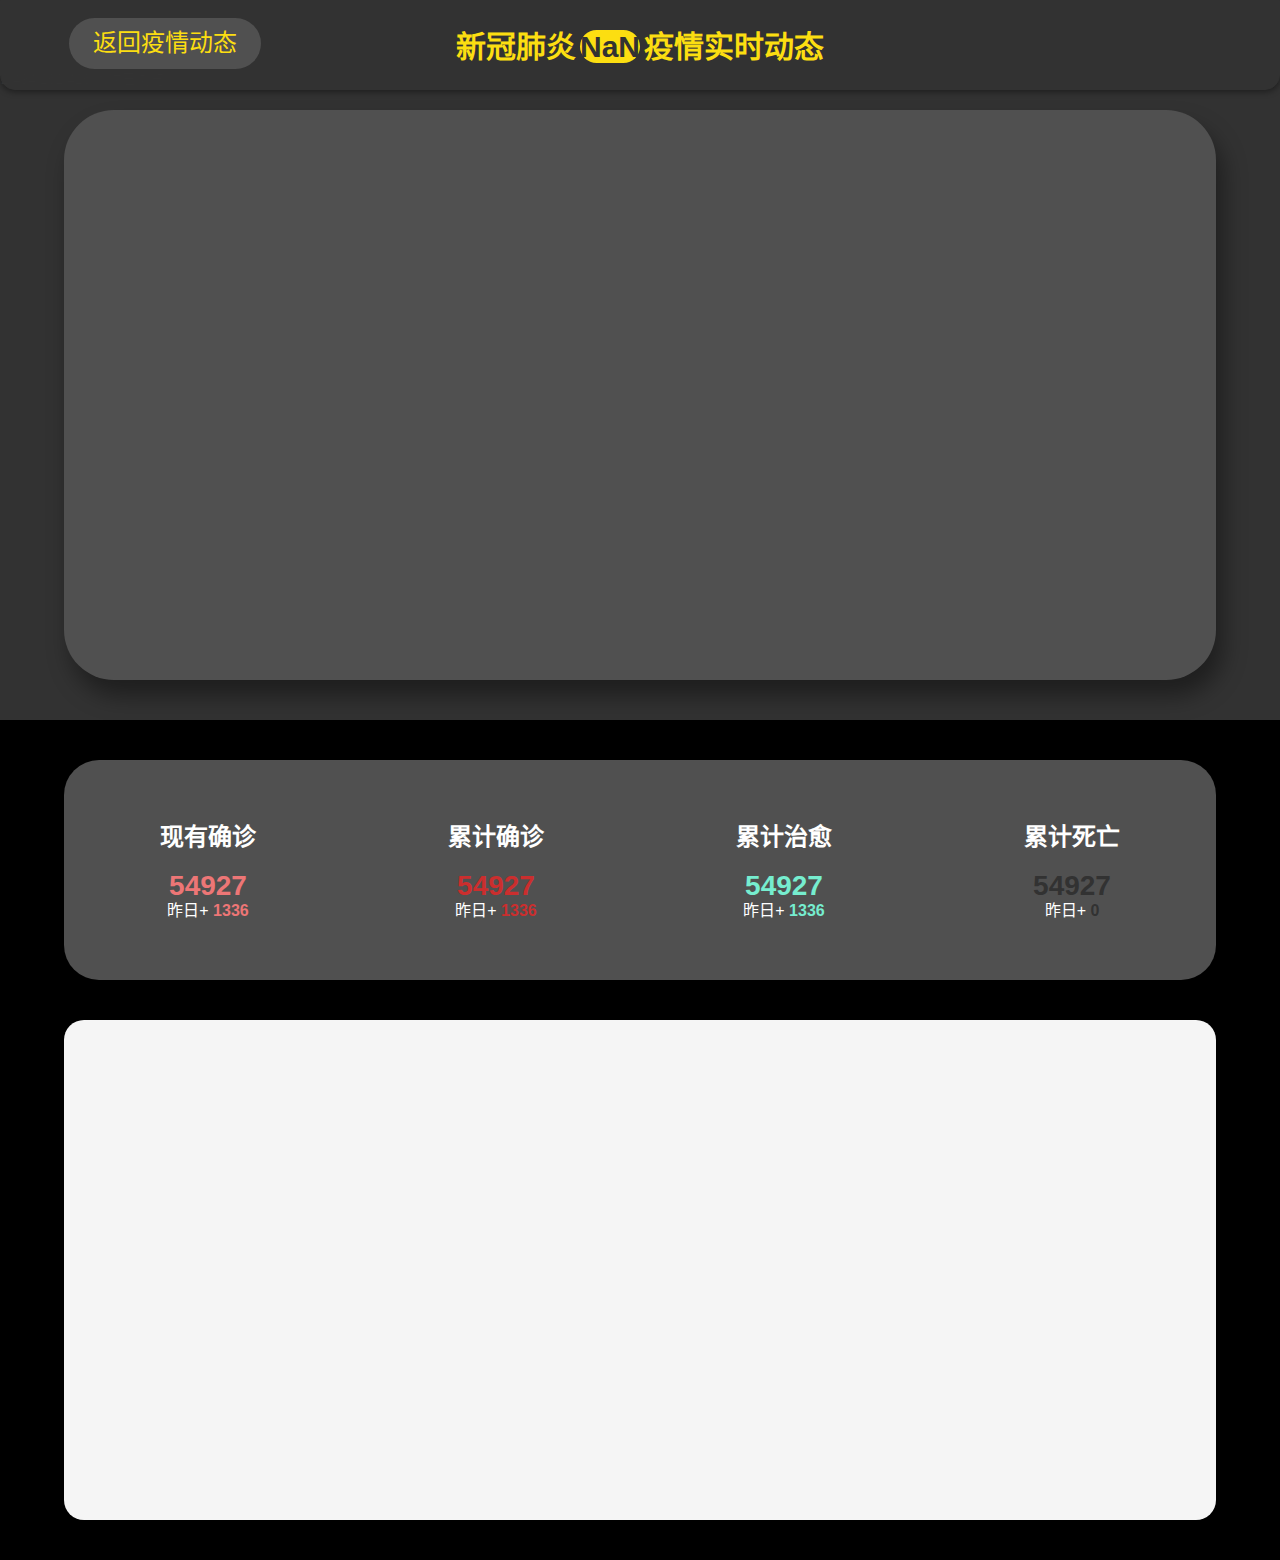
==== test.html @ caf7bff1 "子页面搭建" ====
<!DOCTYPE html>
<html lang="zh-cn">
<head>
    <meta charset="UTF-8">
    <meta name="viewport" content="width=device-width, initial-scale=1.0">
    <title>Document</title>
    <link rel="stylesheet" href="lib/bootstrap/css/bootstrap.css">
    <link rel="stylesheet" href="css/details.css">
    <script type="text/javascript" src="https://www.echartsjs.com/examples/vendors/echarts/echarts.min.js?_v_=1578305236132"></script>
    <script type="text/javascript" src="js/china.js" charset="utf-8"></script>
    <script src="https://www.echartsjs.com/examples/vendors/jquery/jquery.js"></script>
</head>
<body>
    <header>
        <nav>
            
            <div id="btn-back">返回疫情动态</div>
            <div id="title">
                <span>新冠肺炎</span>
                <span id="province">NaN</span>
                <span>疫情实时动态</span>
            </div>

            <div class="online">
                <p class="numOnline">2,494,262,426 人次已浏览</p>
            </div>
        </nav>
    </header>
    <div id="map"></div>
    <div style="width:100%; background-color: rgb(0, 0, 0); padding:40px 0;">
        <div id="data">
            <div class = type>
                <p>现有确诊</p>
                <p id="nowConfirm">54927</p>
                <p>
                    <span>昨日+</span>
                    <span id="addCurr">1336</span>
                </p>
            </div>
            <div class = type>
                <p>累计确诊</p>
                <p id="totalConfirm">54927</p>
                <p>
                    <span>昨日+</span>
                    <span id="addTotal">1336</span>
                </p>
            </div>
            <div class = type>
                <p>累计治愈</p>
                <p id="cure">54927</p>
                <p>
                    <span>昨日+</span>
                    <span id="addCure">1336</span>
                </p>
            </div>
            <div class = type>
                <p>累计死亡</p>
                <p id="dead">54927</p>
                <p>
                    <span>昨日+</span>
                    <span id="addDead">0</span>
                </p>
            </div>
        </div>

        <div id="line" style="width: 90%; height: 500px; margin: 0 auto; margin-top: 40px; background-color:whitesmoke; border-radius: 20px;"></div>

    </div>
    
</body>
</html>
---- css/details.css ----
body {
    margin: 0;
    padding: 0;
    background-color: #323232;
}
input {
    border:0;
    outline:none; 
}
header nav {
    height: 7vw;
    width: 100%;
    min-width: 800px;
    background-color: #323232;
    border: #323232 1px solid;
    box-shadow: rgba(0, 0, 0, 0.4) 0px 2px 6px 0px;
    border-radius: 0px 0px 15px 15px;
}

#btn-back {
    width: 15%;
    height: 4vw;
    position: absolute;
    left: 69px; 
    top: 18px;
    z-index: 79;
    background-color: rgb(80, 80, 80);
    border: none;
    border-radius: 40px;
    padding: 0px;
    text-align: center;
    font-family: Arial, Helvetica, sans-serif;
    font-weight: border;
    font-size: 24px;
    color: rgb(252, 222, 17);
    line-height: 50px;
    cursor: pointer;
}

#title {
    text-align: center;
    margin: 0 auto;
    padding-top: 25px;
}

#title span{
    font-size: 30px;
    font-family: Arial, Helvetica, sans-serif;
    font-weight: 700;
    color: rgb(252, 222, 17);
}

#province {
    border-radius: 20px;
    background-color: rgb(252, 222, 17);
    color: #323232 !important;
}



#map {
    width: 90%;
    height: 570px;
    z-index: 16;
    background-color: rgb(80, 80, 80);
    border: none;
    box-shadow: rgba(0, 0, 0, 0.4) 7px 16px 23px 0px;
    color: rgb(80, 80, 80);
    border-radius: 50px;
    font-size: 14px;
    padding: 0px;
    text-align: center;
    line-height: 20px;
    margin: 0 auto;
    margin-top: 20px;
    margin-bottom: 40px;
}

#data {
    width: 90%;
    height: 220px;
    margin: 0 auto;
    z-index: 27;
    background-color: rgb(80, 80, 80);
    border: none;
    border-radius: 35px;
    font-size: 14px;
    padding: 0px;
    text-align: center;
    line-height: 20px;
}

.type p:nth-of-type(1) {

    font-family: Arial, Helvetica, sans-serif;
    font-weight: bolder; 
    font-size: 24px;
    color: rgba(255, 255, 255, 1);
    font-style: normal;
    letter-spacing: 0px;
    line-height: 54px;
    text-decoration: none;
    margin: 0;
}

.type p:nth-of-type(2) {
    font-family: Arial, Helvetica, sans-serif;
    font-weight: 700;
    font-size: 28px;
    font-style: normal;
    letter-spacing: 0px;
    line-height: 54px;
    text-decoration: none;
    margin-top: -5px;
}

.type p:nth-of-type(3) {
    margin-top: -30px;
    font-family: Arial, Helvetica, sans-serif;
    font-weight: 400;
    font-size: 16px;
    font-style: normal;
    letter-spacing: 0px;
    line-height: 36px;
    text-decoration: none;
}

.type {
    position: relative;
    width: 25%;
    height: inherit;
    z-index: 29;
    padding-top: 50px;
    float: left;
    color: white;
}

#data .type:nth-of-type(1) p:nth-of-type(2){
    color: rgba(237, 118, 118, 1);
    font-weight: bolder;
}
#data .type:nth-of-type(1) p:nth-of-type(3) span:nth-of-type(2) {
    color: rgba(237, 118, 118, 1);
    font-weight: bolder;
}
#data .type:nth-of-type(2) p:nth-of-type(2){
    color: rgba(203, 46, 46, 1);
    font-weight: bolder;
}
#data .type:nth-of-type(2) p:nth-of-type(3) span:nth-of-type(2) {
    color: rgba(203, 46, 46, 1);
    font-weight: bolder;
}
#data .type:nth-of-type(3) p:nth-of-type(2){
    color: rgba(118, 237, 207, 1); 
    font-weight: bolder;
}
#data .type:nth-of-type(3) p:nth-of-type(3) span:nth-of-type(2) {
    color: rgba(118, 237, 207, 1); 
    font-weight: bolder;
}
#data .type:nth-of-type(4) p:nth-of-type(2){
    color: rgba(50, 50, 50, 1);
    font-weight: bolder;
}
#data .type:nth-of-type(4) p:nth-of-type(3) span:nth-of-type(2) {
    color: rgba(50, 50, 50, 1);  
    font-weight: bolder;
}
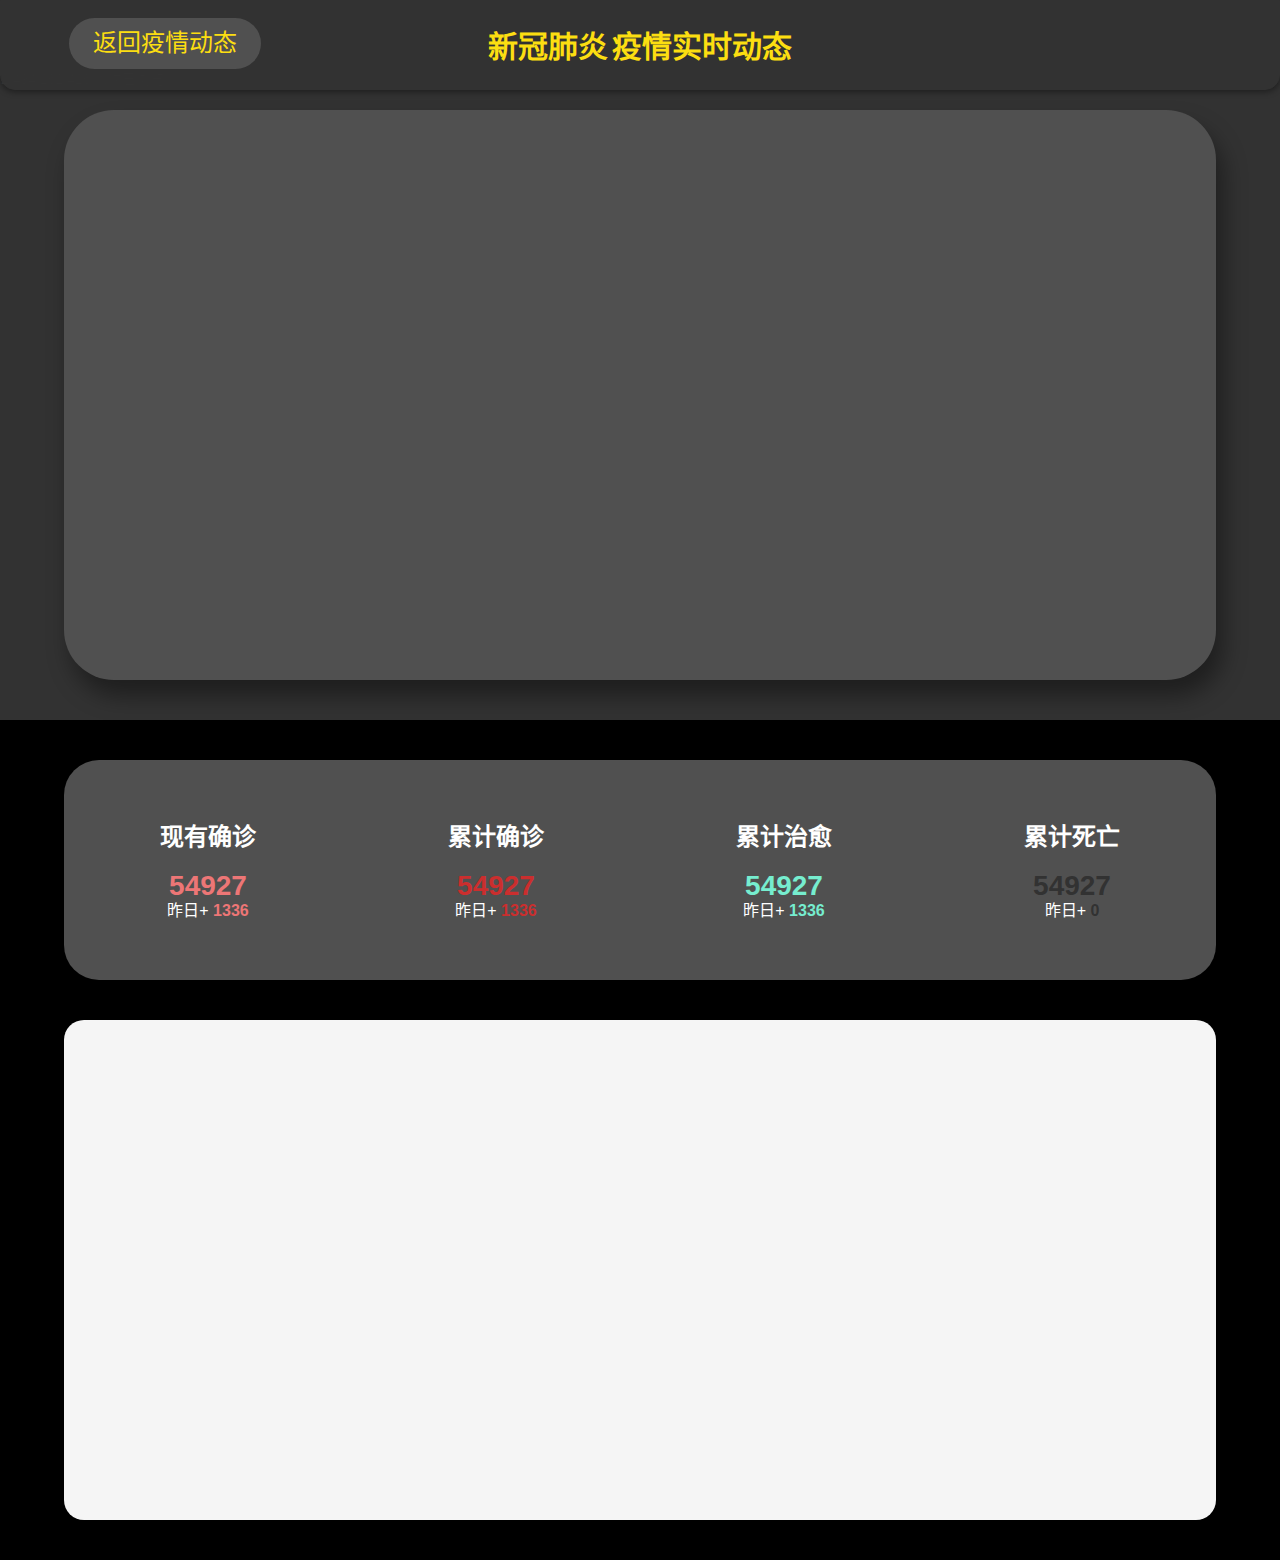
==== commit 9be780c5: "获取上一页面传递的参数" ====
--- a/test.html
+++ b/test.html
@@ -67,5 +67,13 @@
 
     </div>
     
+    <script type="text/javascript">
+
+        var afterUrl =  window.location.search.substring(1);
+        // encodeURI(afterUrl);
+        var afterEqual = afterUrl.substring(afterUrl.indexOf('=')+1); 
+        var cityName = decodeURI(afterEqual);
+        document.getElementById("province").innerText = cityName;
+    </script>
 </body>
 </html>